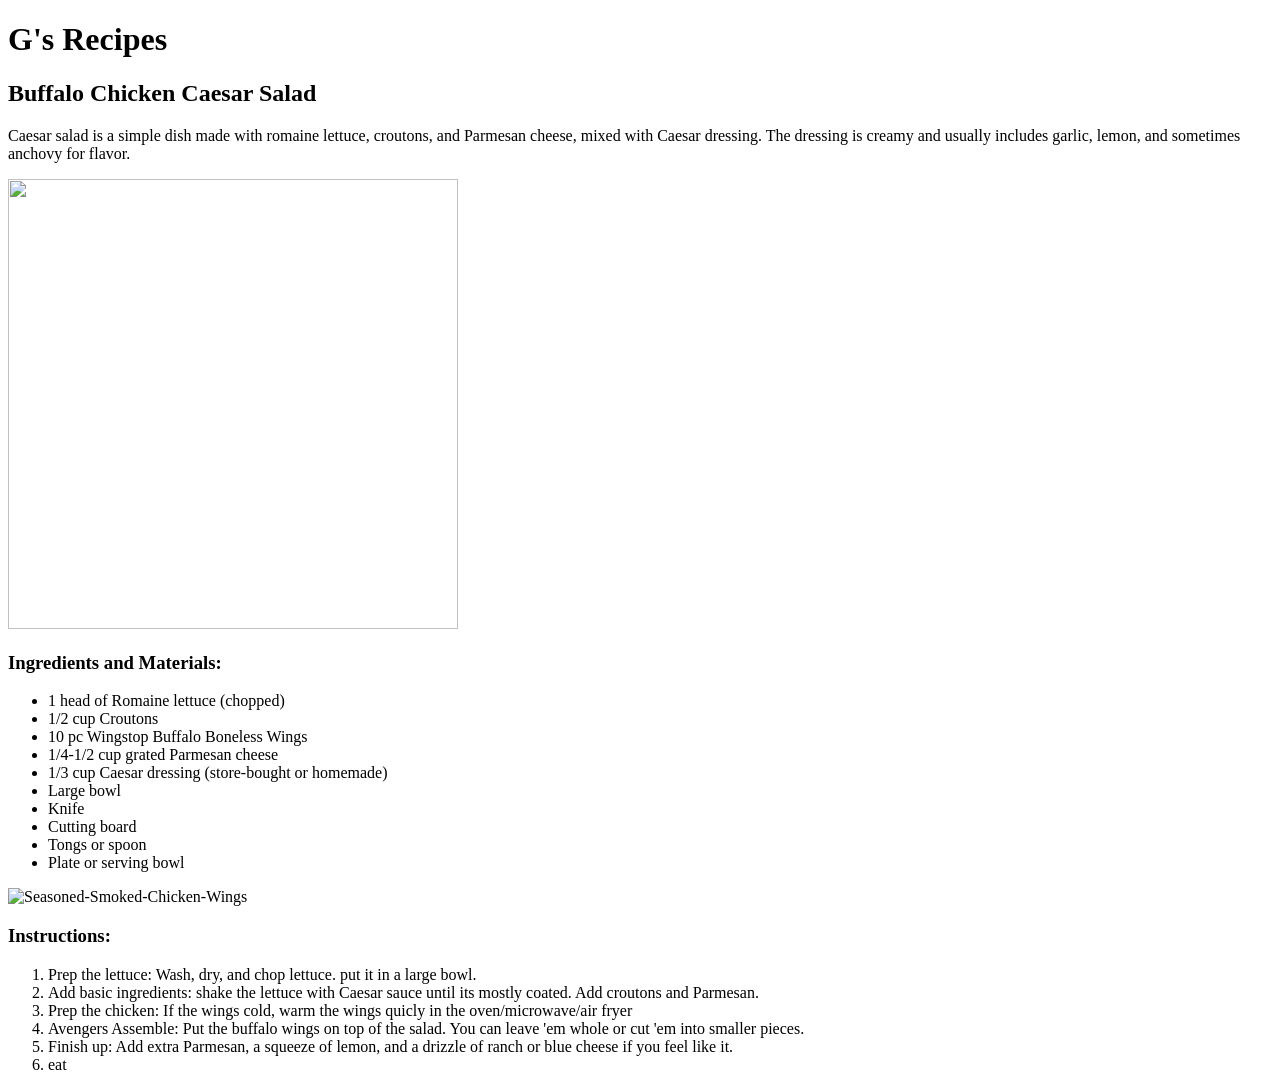
==== index.html @ 142fadc9 "Rename gaya.index.html to index.html" ====
<!DOCTYPE html>
<html>
  <head>
    <meta charset="utf-8">
    <title></title>
    <link rel="stylesheet" href="style.css">
  </head>
  <body>
    <h1>G's Recipes</h1>
    <section class="centerlayout">
  <div>

    <h2>Buffalo Chicken Caesar Salad</h2>
    <p>Caesar salad is a simple dish made with romaine lettuce, croutons, and Parmesan cheese, mixed with Caesar dressing. The dressing is creamy and usually includes garlic, lemon, and sometimes anchovy for flavor.
</p>

    <img src="https://www.spoonforkbacon.com/wp-content/uploads/2024/03/caesar-salad-ingredients.jpg" width="450" height="450">

    
    <section class="layout">
  <div class="grow1">
    <h3> Ingredients and Materials:</h3>
   <ul>
  <li> 1 head of Romaine lettuce (chopped)</li>
  <li> 1/2 cup Croutons</li>
  <li> 10 pc Wingstop Buffalo Boneless Wings</li>
  <li>1/4-1/2 cup grated Parmesan cheese</li>
  <li>1/3 cup Caesar dressing (store-bought or homemade)</li>
  <li>Large bowl</li>
  <li>Knife</li>
  <li>Cutting board</li>
  <li>Tongs or spoon</li>
  <li>Plate or serving bowl</li>
</ul>  

  </div>
  <div class="grow2">
    <img src="https://www.allrecipes.com/thmb/n-Ju8ndMN0VyrS4t01RgveTE_BQ=/750x0/filters:no_upscale():max_bytes(150000):strip_icc():format(webp)/3186344-9400cb8415144a2db2660cd6762c8cde.jpg" alt="Seasoned-Smoked-Chicken-Wings" width="450" height="450">
    <div class="instructions">
    <h3>
      Instructions:
    </h3>
    <ol>
  <li>Prep the lettuce: Wash, dry, and chop lettuce. put it in a large bowl.</li>
  <li>Add basic ingredients: shake the lettuce with Caesar sauce until its mostly coated. Add croutons and Parmesan.</li>
  <li>Prep the chicken: If the wings cold, warm the wings quicly in the oven/microwave/air fryer</li>
  <li> Avengers Assemble: Put the buffalo wings on top of the salad. You can leave 'em whole or cut 'em into smaller pieces.</li>
  <li>Finish up: Add extra Parmesan, a squeeze of lemon, and a drizzle of ranch or blue cheese if you feel like it.</li>
  <li>eat</li>
  
</ol>  
</div>
     </div>
</section>

</div>
</section>
  </body>
</html>
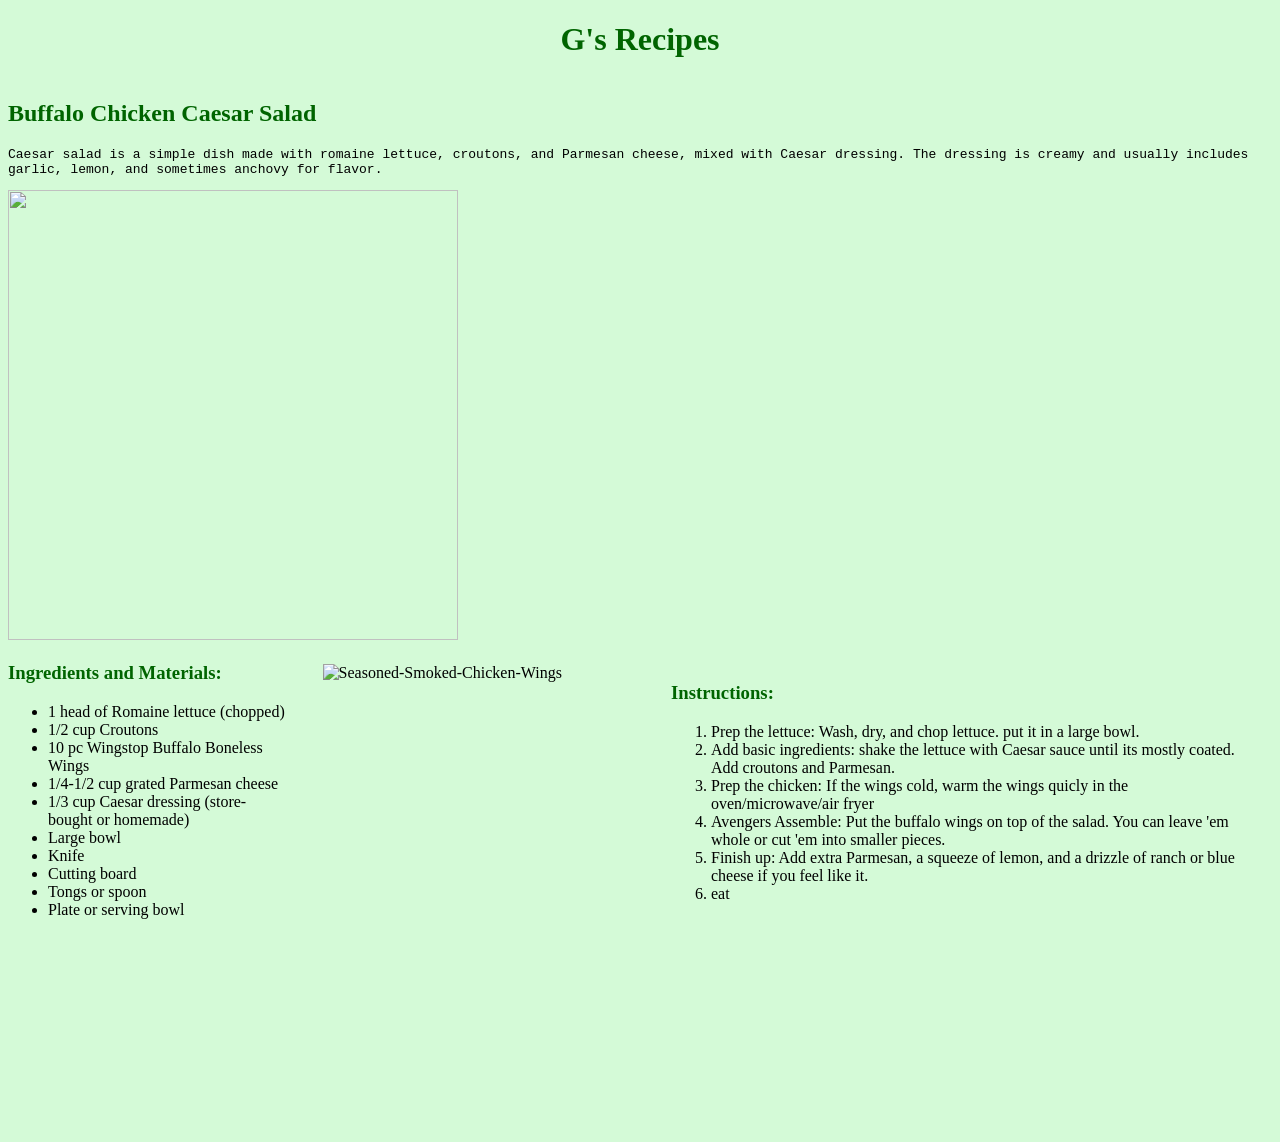
==== commit 7480351c: "Update index.html" ====
--- a/index.html
+++ b/index.html
@@ -1,4 +1,4 @@
-<!DOCTYPE html>
+ <!DOCTYPE html>
 <html>
   <head>
     <meta charset="utf-8">
--- a/style.css
+++ b/style.css
@@ -0,0 +1,50 @@
+
+body {
+  background-color: #d4fad7;
+}
+
+h1 {
+  text-align: center;
+font-family:cursive;
+color: darkgreen;
+}
+
+.centerlayout {
+  width: 100%;
+
+  display: flex;
+  gap: 16px;
+
+  justify-content: center;
+}
+
+h2 {
+font-family:cursive;
+color: darkgreen;
+}
+
+h3 {
+  color: darkgreen;
+}
+
+p {
+font-family:monospace;
+}
+
+.layout {
+  width: 100%;
+
+  display: flex;
+  gap: 16px;
+}
+
+.grow2 {
+ flex-grow: 2;
+ margin:20px;
+ display: flex;
+ justify-content:flex-start;
+  }
+
+  .instructions{
+    margin-left: 20px;
+  }
